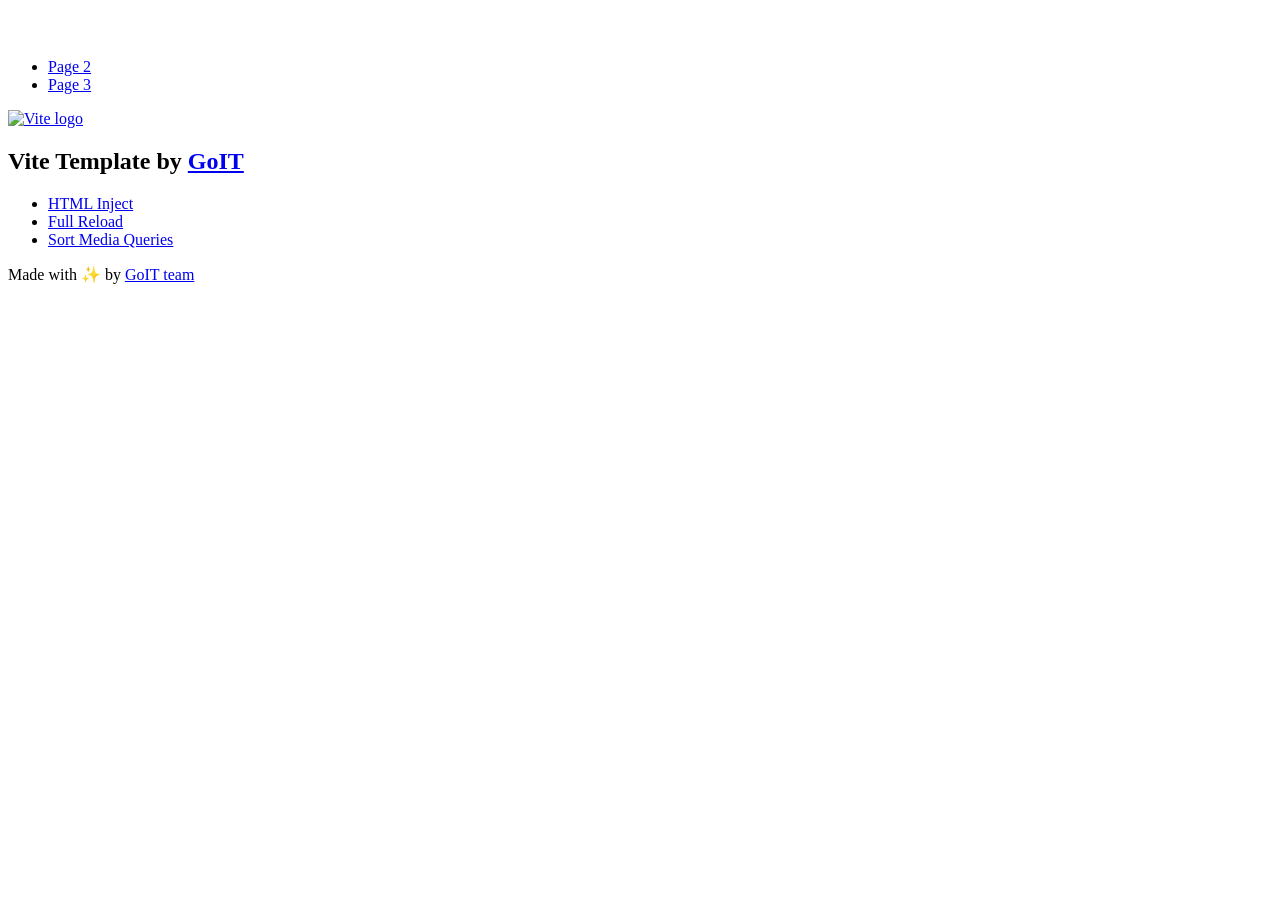
==== index.html @ f88f5fad "Deploying to gh-pages from @ SwissLana/goit-advancedjs-hw-02@500a1144b8b254228d7cc8d4bb23a4e212aea26" ====
<!DOCTYPE html>
<html lang="en">
  <head>
    <meta charset="UTF-8" />
    <link rel="icon" type="image/svg+xml" href="/vanilla-app-template/favicon.svg" />
    <meta name="viewport" content="width=device-width, initial-scale=1.0" />
    <title>Vanilla App Template</title>
    <script type="module" crossorigin src="/vanilla-app-template/index.js"></script>
    <link rel="stylesheet" crossorigin href="/vanilla-app-template/assets/styles-DvPDDfy5.css">
  </head>
  <body>
    <header class="header">
  <div class="container">
    <nav class="nav">
      <a class="nav-logo" href="./index.html" aria-label="Site logo">
        <svg class="nav-logo-icon" width="100" height="30">
          <use href="/vanilla-app-template/assets/sprite-E8vg0sBb.svg#logo"></use>
        </svg>
      </a>
      <ul class="nav-list">
        <li class="nav-item">
          <a class="nav-link {=$highlight-act}" href="./page-2.html">Page 2</a>
        </li>
        <li class="nav-item">
          <a class="nav-link {=$highlight-curr}" href="./page-3.html">Page 3</a>
        </li>
      </ul>
    </nav>
  </div>
</header>


    <main>
      <!-- Loads the specified .html file -->
      <section class="vite-promo">
  <div class="container">
    <div class="vite-promo-thumb">
      <a
        class="vite-promo-link"
        href="https://vitejs.dev/"
        target="_blank"
        rel="noopener noreferrer"
        aria-label="Link to Vite official website"
        title="Vite.js  build tool"
      >
        <!-- Path to images as from index.html file -->
        <img
          class="pic"
          src="/vanilla-app-template/assets/vite-logo-9o_aqrTe.png"
          alt="Vite logo"
          width="640"
          height="640"
        />
      </a>
    </div>
    <h1 class="main-title">
      <span class="main-title-gradient">Vite</span>
      Template by
      <a
        class="main-title-link"
        href="https://github.com/goitacademy/vanilla-app-template"
        target="_blank"
        rel="noopener noreferrer"
      >
        GoIT
      </a>
    </h1>
  </div>
</section>

      <article class="badges">
  <div class="container">
    <ul class="badges-list">
      <li class="badges-item">
        <a
          class="badges-link"
          href="https://www.npmjs.com/package/vite-plugin-html-inject"
          target="_blank"
          rel="noopener noreferrer"
        >
          HTML Inject
        </a>
      </li>
      <li class="badges-item">
        <a
          class="badges-link"
          href="https://www.npmjs.com/package/vite-plugin-full-reload"
          target="_blank"
          rel="noopener noreferrer"
        >
          Full Reload
        </a>
      </li>
      <li class="badges-item">
        <a
          class="badges-link"
          href="https://www.npmjs.com/package/postcss-sort-media-queries"
          target="_blank"
          rel="noopener noreferrer"
        >
          Sort Media Queries
        </a>
      </li>
    </ul>
  </div>
</article>

    </main>

    <footer class="footer">
  <div class="container">
    <p class="footer-desc">
      Made with ✨ by
      <a
        class="footer-link"
        href="https://goit.global/ua/"
        target="_blank"
        rel="noopener noreferrer"
      >
        GoIT team
      </a>
    </p>
  </div>
</footer>


  </body>
</html>
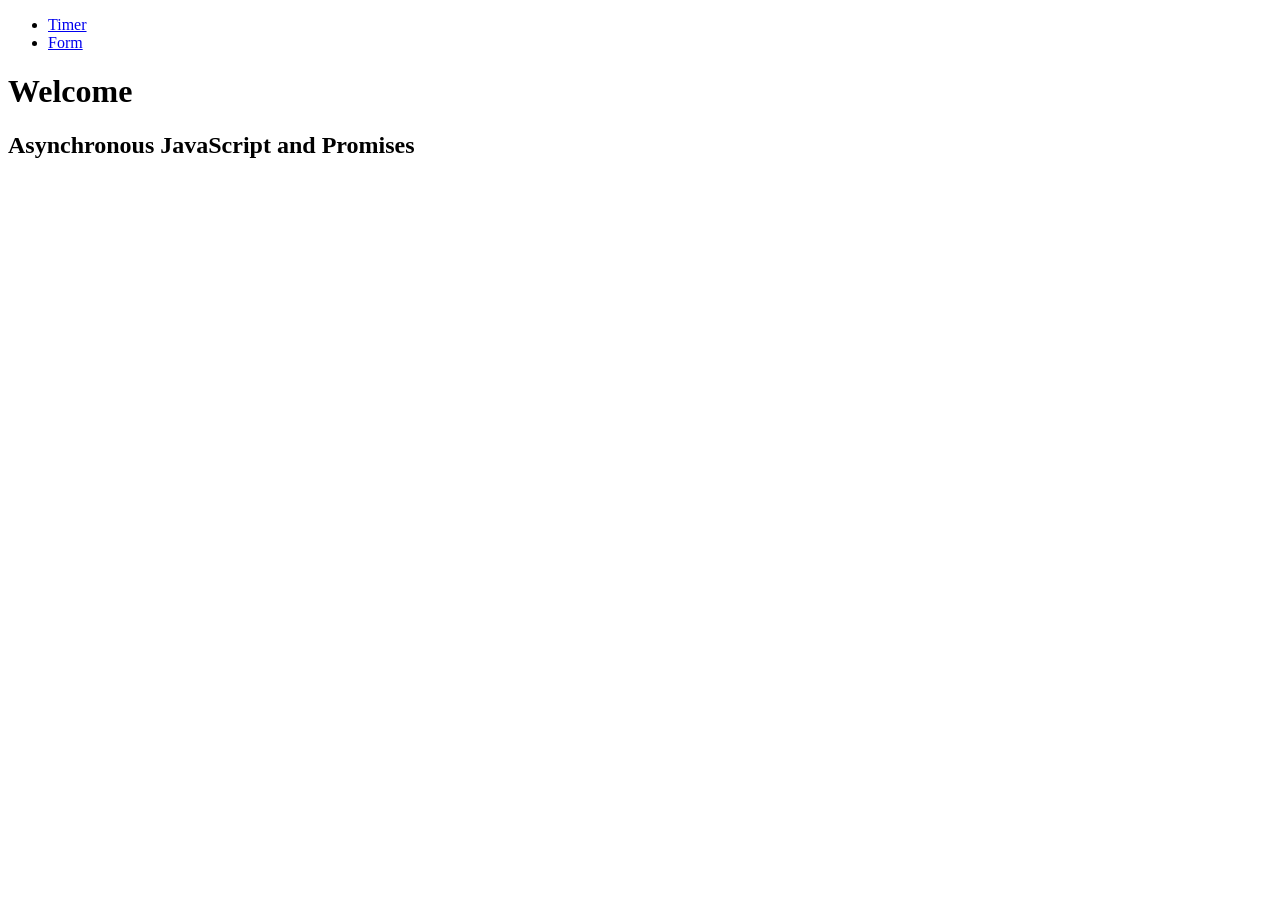
==== commit c691ebbf: "Deploying to gh-pages from @ SwissLana/goit-advancedjs-hw-02@0c079398cf21b74dc06d60bf88354f164f7c1a4" ====
--- a/index.html
+++ b/index.html
@@ -2,127 +2,35 @@
 <html lang="en">
   <head>
     <meta charset="UTF-8" />
-    <link rel="icon" type="image/svg+xml" href="/vanilla-app-template/favicon.svg" />
+    <link rel="icon" type="image/svg+xml" href="/goit-advancedjs-hw-02/favicon.svg" />
     <meta name="viewport" content="width=device-width, initial-scale=1.0" />
-    <title>Vanilla App Template</title>
-    <script type="module" crossorigin src="/vanilla-app-template/index.js"></script>
-    <link rel="stylesheet" crossorigin href="/vanilla-app-template/assets/styles-DvPDDfy5.css">
+    <title>Asynchronous JavaScript and Promises</title>
+    <link rel="stylesheet" crossorigin href="/goit-advancedjs-hw-02/assets/styles-CEqL53rR.css">
   </head>
   <body>
     <header class="header">
-  <div class="container">
-    <nav class="nav">
-      <a class="nav-logo" href="./index.html" aria-label="Site logo">
-        <svg class="nav-logo-icon" width="100" height="30">
-          <use href="/vanilla-app-template/assets/sprite-E8vg0sBb.svg#logo"></use>
-        </svg>
-      </a>
-      <ul class="nav-list">
-        <li class="nav-item">
-          <a class="nav-link {=$highlight-act}" href="./page-2.html">Page 2</a>
-        </li>
-        <li class="nav-item">
-          <a class="nav-link {=$highlight-curr}" href="./page-3.html">Page 3</a>
-        </li>
-      </ul>
-    </nav>
-  </div>
-</header>
-
+      <div class="container">
+        <nav class="nav">
+          <ul class="nav-list">
+            <li class="nav-item">
+              <a class="nav-link {=$highlight-act}" href="./1-timer.html">Timer</a>
+            </li>
+            <li class="nav-item">
+              <a class="nav-link {=$highlight-curr}" href="./2-snackbar.html">Form</a>
+            </li>
+          </ul>
+        </nav>
+      </div>
+    </header>
 
     <main>
-      <!-- Loads the specified .html file -->
-      <section class="vite-promo">
-  <div class="container">
-    <div class="vite-promo-thumb">
-      <a
-        class="vite-promo-link"
-        href="https://vitejs.dev/"
-        target="_blank"
-        rel="noopener noreferrer"
-        aria-label="Link to Vite official website"
-        title="Vite.js  build tool"
-      >
-        <!-- Path to images as from index.html file -->
-        <img
-          class="pic"
-          src="/vanilla-app-template/assets/vite-logo-9o_aqrTe.png"
-          alt="Vite logo"
-          width="640"
-          height="640"
-        />
-      </a>
-    </div>
-    <h1 class="main-title">
-      <span class="main-title-gradient">Vite</span>
-      Template by
-      <a
-        class="main-title-link"
-        href="https://github.com/goitacademy/vanilla-app-template"
-        target="_blank"
-        rel="noopener noreferrer"
-      >
-        GoIT
-      </a>
-    </h1>
-  </div>
-</section>
-
-      <article class="badges">
-  <div class="container">
-    <ul class="badges-list">
-      <li class="badges-item">
-        <a
-          class="badges-link"
-          href="https://www.npmjs.com/package/vite-plugin-html-inject"
-          target="_blank"
-          rel="noopener noreferrer"
-        >
-          HTML Inject
-        </a>
-      </li>
-      <li class="badges-item">
-        <a
-          class="badges-link"
-          href="https://www.npmjs.com/package/vite-plugin-full-reload"
-          target="_blank"
-          rel="noopener noreferrer"
-        >
-          Full Reload
-        </a>
-      </li>
-      <li class="badges-item">
-        <a
-          class="badges-link"
-          href="https://www.npmjs.com/package/postcss-sort-media-queries"
-          target="_blank"
-          rel="noopener noreferrer"
-        >
-          Sort Media Queries
-        </a>
-      </li>
-    </ul>
-  </div>
-</article>
-
+      <h1 class="main-title">
+        <span class="main-title-gradient">Welcome</span>
+      </h1>
+      <h2 class="main-text">
+        Asynchronous JavaScript and Promises
+      </h2>
     </main>
-
-    <footer class="footer">
-  <div class="container">
-    <p class="footer-desc">
-      Made with ✨ by
-      <a
-        class="footer-link"
-        href="https://goit.global/ua/"
-        target="_blank"
-        rel="noopener noreferrer"
-      >
-        GoIT team
-      </a>
-    </p>
-  </div>
-</footer>
-
 
   </body>
 </html>
